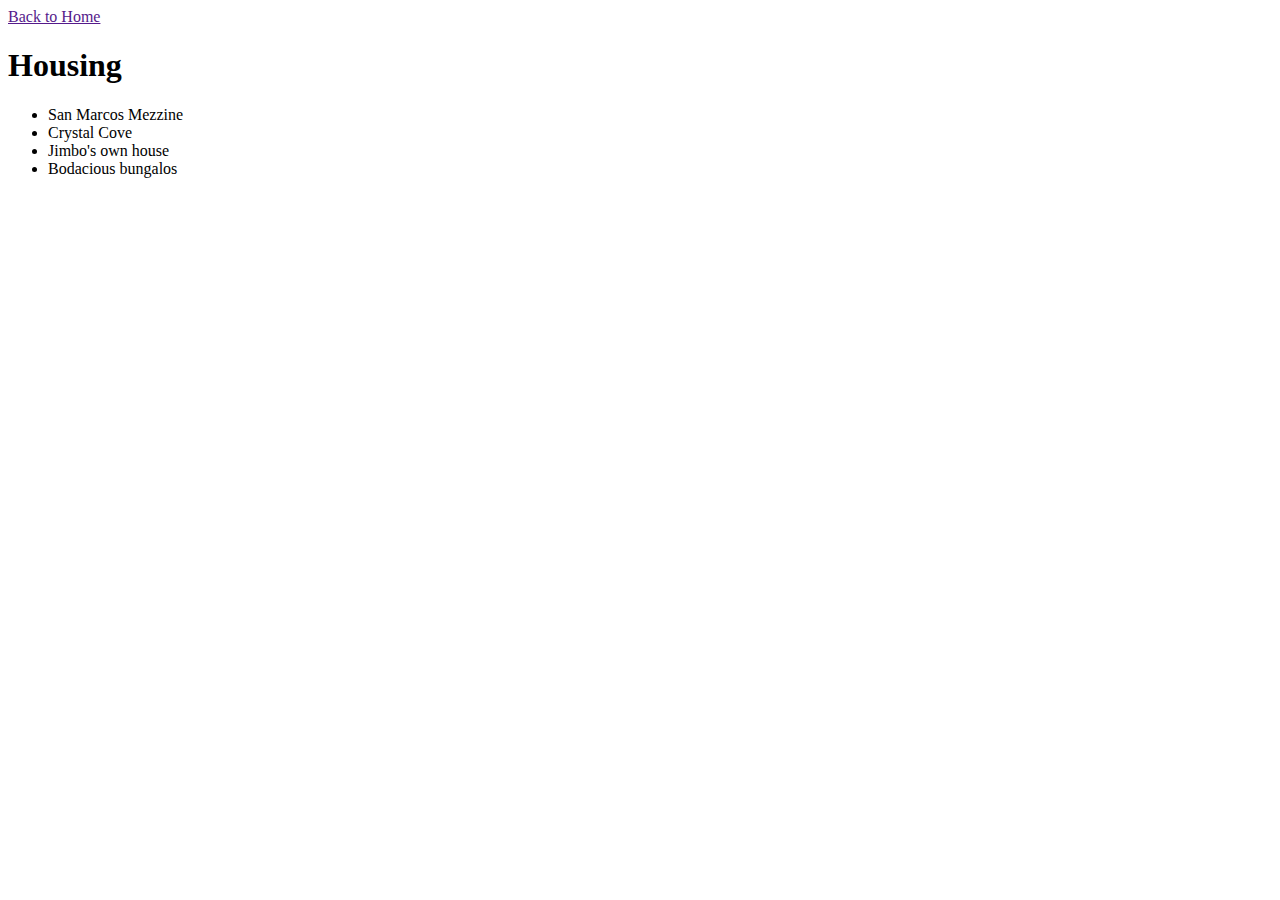
==== accomodations.html @ 6174861d "More info fleshed out on some of the pages." ====
<!DOCTYPE html>
<html>
<a href src="index.html">Back to Home</a>
  <head>
    <title>Housing</title>
  </head>
  <body>
    <h1>Housing</h1>
    <ul>
      <li>San Marcos Mezzine</li>
      <li>Crystal Cove</li>
      <li>Jimbo's own house</li>
      <li>Bodacious bungalos</li>
    </ul>
  </body>
</html>
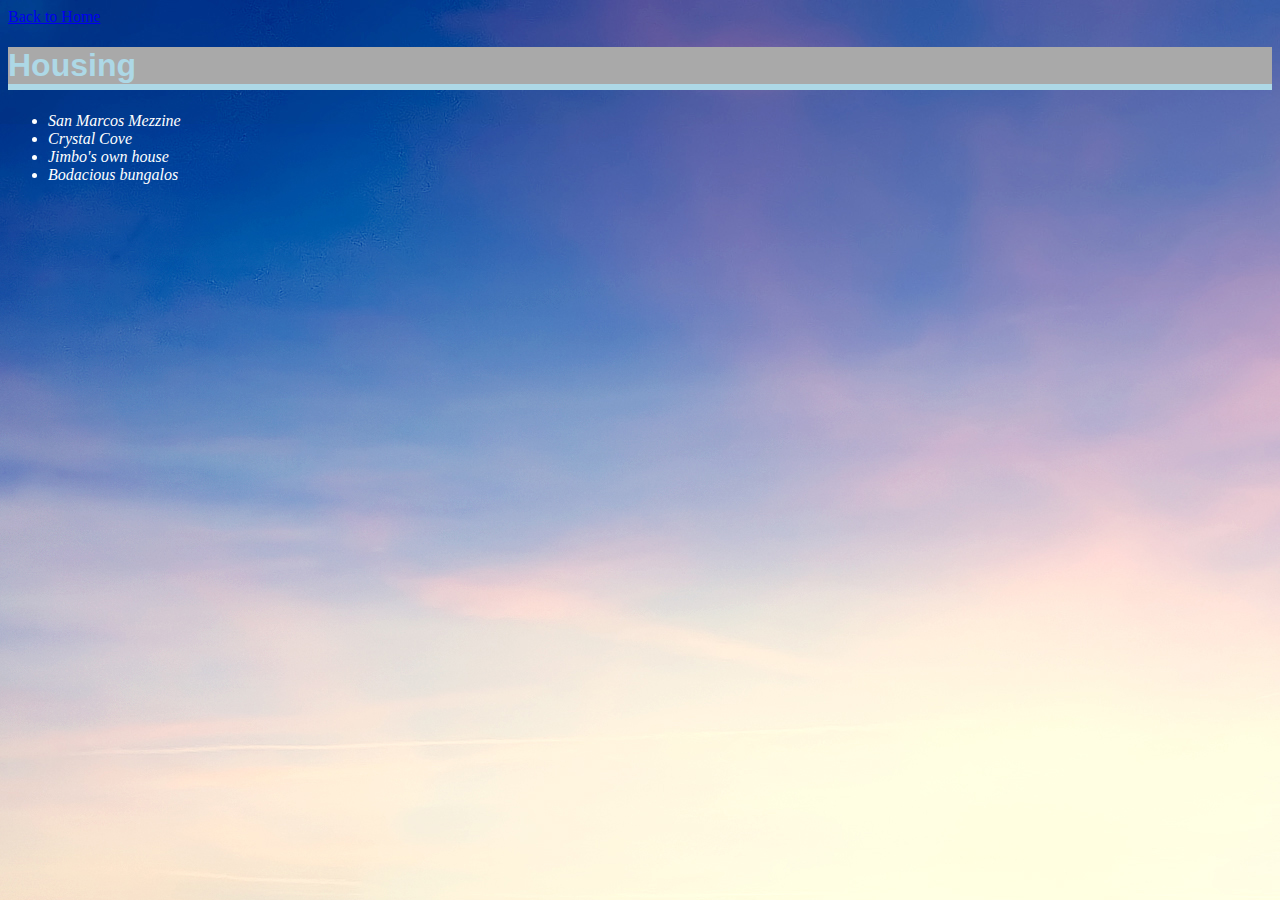
==== commit eb9e4e2b: "Added a 2nd style sheet option" ====
--- a/accomodations.html
+++ b/accomodations.html
@@ -1,7 +1,8 @@
 <!DOCTYPE html>
 <html>
-<a href src="index.html">Back to Home</a>
+<a href="index.html">Back to Home</a>
   <head>
+    <link href="css/styles.css" rel="stylesheet" type="text/css">
     <title>Housing</title>
   </head>
   <body>
--- a/css/styles.css
+++ b/css/styles.css
@@ -0,0 +1,31 @@
+h1{
+  font-size: 36;
+  font-family: sans-serif;
+  color: lightblue;
+  border-bottom: 6px solid lightblue;
+  background-color: darkgrey;
+}
+
+body
+  {
+    background-image: url("../img/Background.jpg");
+  }
+
+h2{
+  color: white;
+  font-style: oblique;
+}
+
+h3{
+  color: white;
+  font-style: oblique;
+}
+
+p{
+  color: white;
+}
+
+ul{
+  color: white;
+  font-style: oblique;
+}
